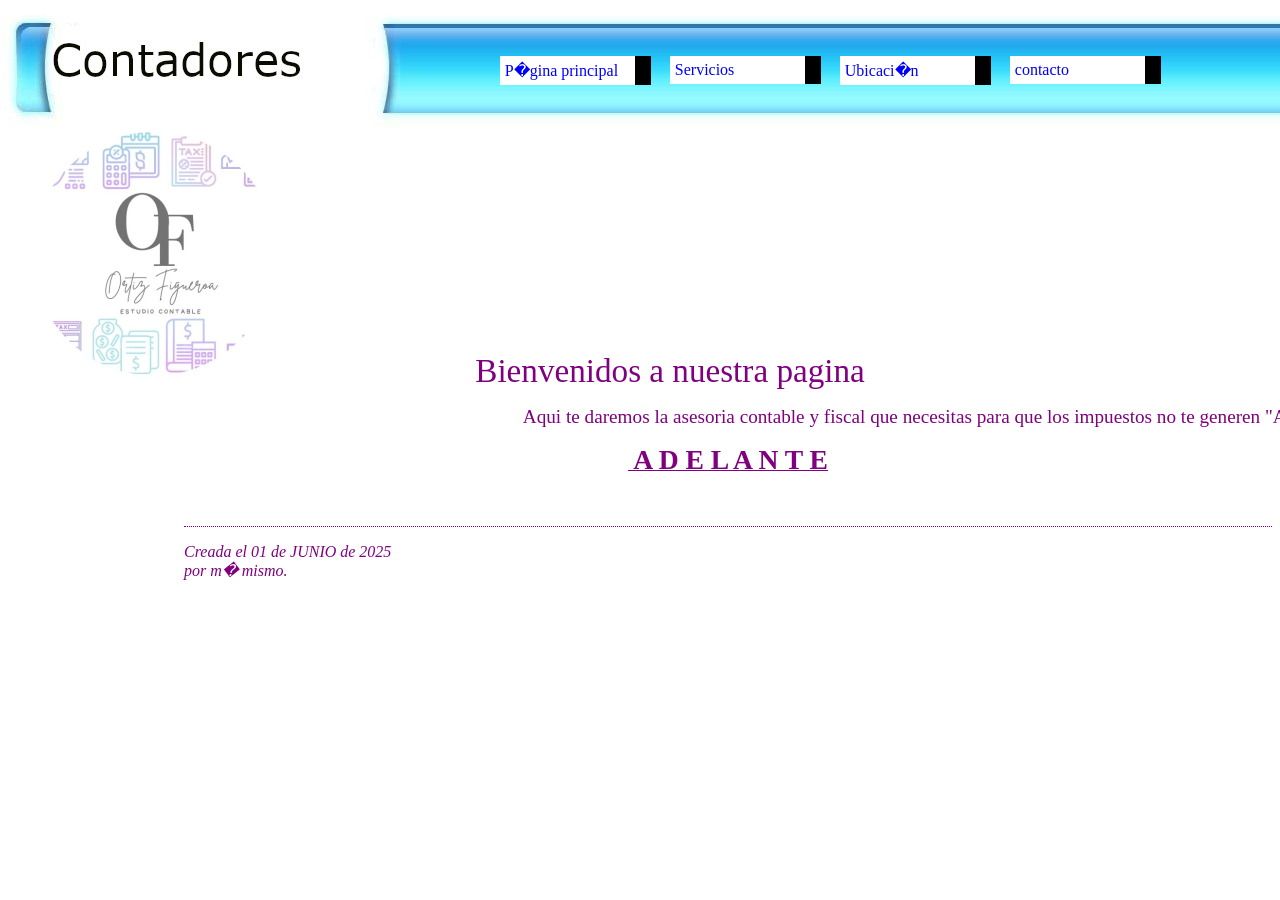
==== index.html @ 4294e23b "Add files via upload" ====
<!DOCTYPE html PUBLIC "-//W3C//DTD HTML 4.01//EN" "http://www.w3.org/TR/html4/strict.dtd">
<html><head>
  <title>Tus asesores</title>

  
  
  <link rel="stylesheet" href="miestilo.css">

</head><body style="background-image: url(fondojsps2.jpg); margin-top: 120px; height: 333px;">
<img src="LogoBlancoCircular.jpg" class="logoBlanco" alt="">
<ul style="top: 48px; left: 500px; width: 151px;" class="navbar">

  <li><a href="index.html">P�gina principal</a> </li>
</ul>

<ul style="top: 48px; left: 670px; width: 151px;" class="navbar">

  <li><a href="Servicios.html">Servicios</a> </li>
</ul>

<ul style="top: 48px; left: 840px; width: 151px;" class="navbar">

  <li><a href="ubicacion.html">Ubicaci�n</a> </li>
</ul>

<ul style="top: 48px; left: 1010px; width: 151px;" class="navbar">

  <li><a href="Contacto.html">contacto</a> </li>
</ul>
&nbsp;&nbsp;&nbsp;&nbsp;&nbsp;&nbsp;&nbsp;&nbsp;&nbsp;&nbsp;&nbsp;&nbsp;&nbsp;&nbsp;&nbsp;&nbsp;&nbsp;&nbsp;&nbsp;&nbsp;&nbsp;&nbsp;&nbsp;&nbsp;&nbsp;&nbsp;&nbsp;&nbsp;&nbsp;&nbsp;&nbsp;&nbsp;&nbsp;&nbsp;&nbsp;&nbsp;&nbsp;&nbsp;&nbsp;&nbsp;&nbsp;&nbsp;&nbsp;&nbsp;&nbsp;&nbsp;<big><big><big><big>
Bienvenidos a nuestra pagina</big></big></big></big>
<p style="margin-left: 100px; width: 1632px;"><big>&nbsp; &nbsp; &nbsp;
&nbsp; &nbsp; &nbsp; &nbsp; &nbsp; &nbsp; &nbsp; &nbsp; &nbsp; &nbsp;
&nbsp; &nbsp; &nbsp;
&nbsp;&nbsp;&nbsp;&nbsp;&nbsp;&nbsp;&nbsp;&nbsp;&nbsp;&nbsp;&nbsp;&nbsp;&nbsp;&nbsp;&nbsp;&nbsp;&nbsp;
Aqui te daremos la asesoria contable y fiscal que necesitas
para que los impuestos no te generen "ANSIEDAD"
</big></p>

<p style="text-align: center; text-decoration: underline;"><big><big><big><span style="font-weight: bold;">&nbsp;A D E L A N T E</span>
</big></big></big></p>

<p>&nbsp;&nbsp;&nbsp;&nbsp;&nbsp;&nbsp;&nbsp;&nbsp;&nbsp;&nbsp;&nbsp;&nbsp;&nbsp;&nbsp;&nbsp;&nbsp;&nbsp;&nbsp;&nbsp;&nbsp;&nbsp;&nbsp;&nbsp;&nbsp;&nbsp;&nbsp;&nbsp;&nbsp;&nbsp;&nbsp;&nbsp;&nbsp;&nbsp;
<!-- Firma y fecha de la p�gina, �s�lo por cortes�a! --></p>

<address>Creada el 01 de JUNIO de 2025<br>
por m� mismo.</address>

</body></html>
---- miestilo.css ----
body {
  padding-left: 11em;
  font-family: Georgia, "Times New Roman",
        Times, serif;
  color: purple;
  background-color: #F0F0F0 }
ul.navbar {
  list-style-type: none;
  padding: 0;
  margin: 0;
  position: absolute;
  top: 2em;
  left: 1em;
  width: 9em }
h1 {
  font-family: Helvetica, Geneva, Arial,
        SunSans-Regular, sans-serif }
ul.navbar li {
  background: white;
  margin: 0.5em 0;
  padding: 0.3em;
  border-right: 1em solid black }
ul.navbar a {
  text-decoration: none }
a:link {
  color: blue }
a:visited {
  color: purple }
address {
  margin-top: 1em;
  padding-top: 1em;
  border-top: thin dotted }

.logoBlanco {
	margin: 12px 0px 0px -155px;
	width:250px;

}
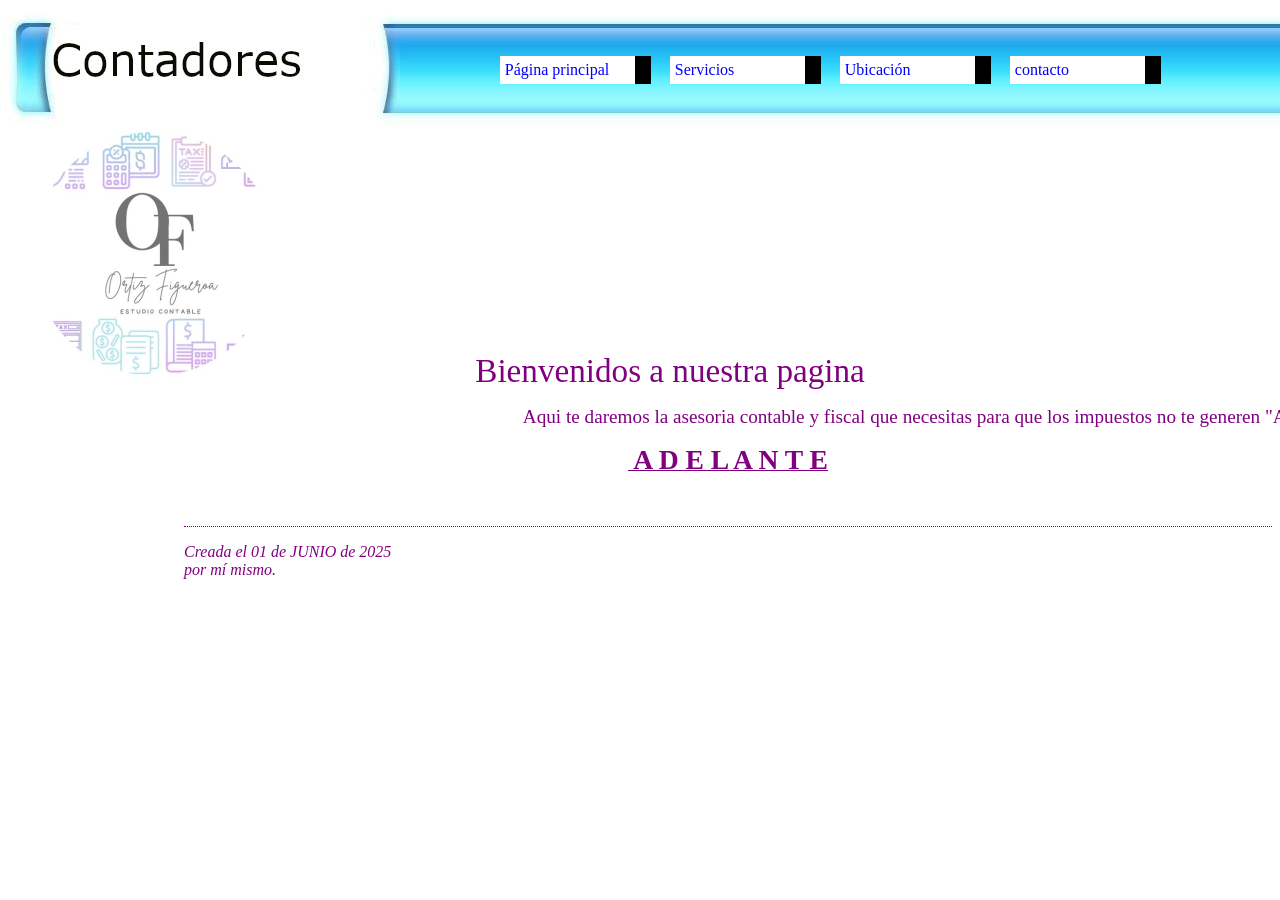
==== commit 82cf56b2: "Update index.html" ====
--- a/index.html
+++ b/index.html
@@ -1,4 +1,4 @@
-<!DOCTYPE html PUBLIC "-//W3C//DTD HTML 4.01//EN" "http://www.w3.org/TR/html4/strict.dtd">
+<!DOCTYPE html PUBLIC "-//W3C//DTD HTML 4.01//EN" "http://www.w3.org/TR/html4/strict.dtd">
 <html><head>
   <title>Tus asesores</title>
 
@@ -10,7 +10,7 @@
 <img src="LogoBlancoCircular.jpg" class="logoBlanco" alt="">
 <ul style="top: 48px; left: 500px; width: 151px;" class="navbar">
 
-  <li><a href="index.html">P�gina principal</a> </li>
+  <li><a href="index.html">Página principal</a> </li>
 </ul>
 
 <ul style="top: 48px; left: 670px; width: 151px;" class="navbar">
@@ -20,7 +20,7 @@
 
 <ul style="top: 48px; left: 840px; width: 151px;" class="navbar">
 
-  <li><a href="ubicacion.html">Ubicaci�n</a> </li>
+  <li><a href="Ubicacion.html">Ubicación</a> </li>
 </ul>
 
 <ul style="top: 48px; left: 1010px; width: 151px;" class="navbar">
@@ -41,9 +41,9 @@
 </big></big></big></p>
 
 <p>&nbsp;&nbsp;&nbsp;&nbsp;&nbsp;&nbsp;&nbsp;&nbsp;&nbsp;&nbsp;&nbsp;&nbsp;&nbsp;&nbsp;&nbsp;&nbsp;&nbsp;&nbsp;&nbsp;&nbsp;&nbsp;&nbsp;&nbsp;&nbsp;&nbsp;&nbsp;&nbsp;&nbsp;&nbsp;&nbsp;&nbsp;&nbsp;&nbsp;
-<!-- Firma y fecha de la p�gina, �s�lo por cortes�a! --></p>
+<!-- Firma y fecha de la página, ¡sólo por cortesía! --></p>
 
 <address>Creada el 01 de JUNIO de 2025<br>
-por m� mismo.</address>
+por mí mismo.</address>
 
-</body></html>+</body></html>
